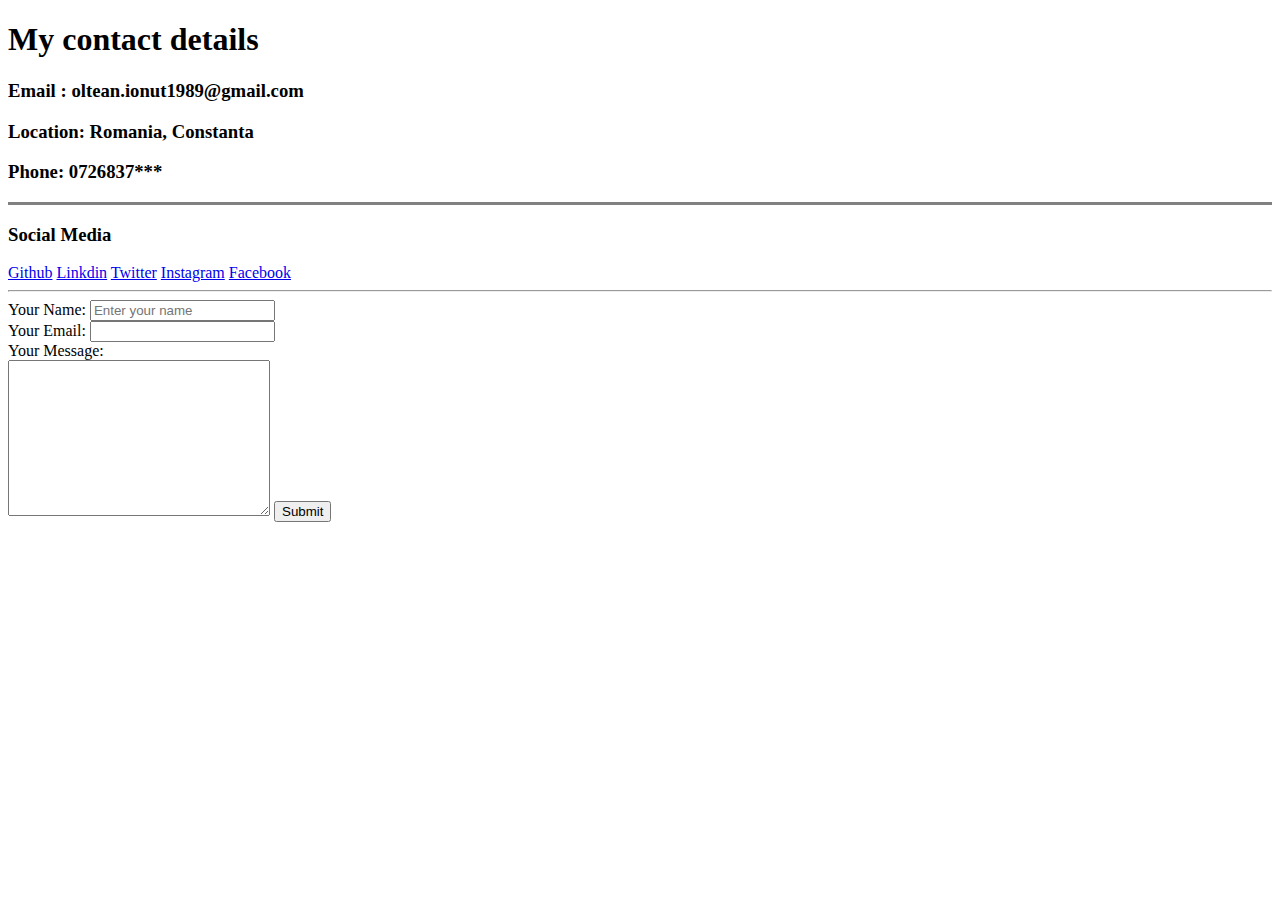
==== contact.html @ 9707e9fc "Add initial CV website files" ====
<!DOCTYPE html>
<html lang="en">
	<head>
		<meta charset="UTF-8" />
		<meta http-equiv="X-UA-Compatible" content="IE=edge" />
		<meta name="viewport" content="width=device-width, initial-scale=1.0" />
		<title>Contact</title>
	</head>
	<body>
		<h1>My contact details</h1>
		<h3>Email : oltean.ionut1989@gmail.com</h3>
		<h3>Location: Romania, Constanta</h3>
		<h3>Phone: 0726837***</h3>
		<hr size="3" noshade="" />
		<h3>Social Media</h3>
		<a href="https://github.com/replayzor" target="_blank">Github</a>
		<a href="https://www.linkedin.com/in/ionut-oltean/" target="_blank"
			>Linkdin</a
		>
		<a href="https://twitter.com/replayloll" target="_blank">Twitter</a>
		<a href="https://www.instagram.com/replayzor/?hl=en" target="_blank"
			>Instagram</a
		>
		<a href="https://www.facebook.com/replayzor/" target="_blank">Facebook</a>
		<hr />
		<form
			action="mailto:oltean.ionut1989@gmail.com"
			method="post"
			enctype="text/plain"
		>
			<label>Your Name: </label>
			<input type="text" name="yourName" placeholder="Enter your name" /><br />
			<label>Your Email: </label>
			<input type="email" name="yourEmail" id="" /><br />
			<label>Your Message:</label><br />
			<textarea name="yourMessage" cols="30" rows="10"> </textarea>
			<input type="submit" />
		</form>
	</body>
</html>
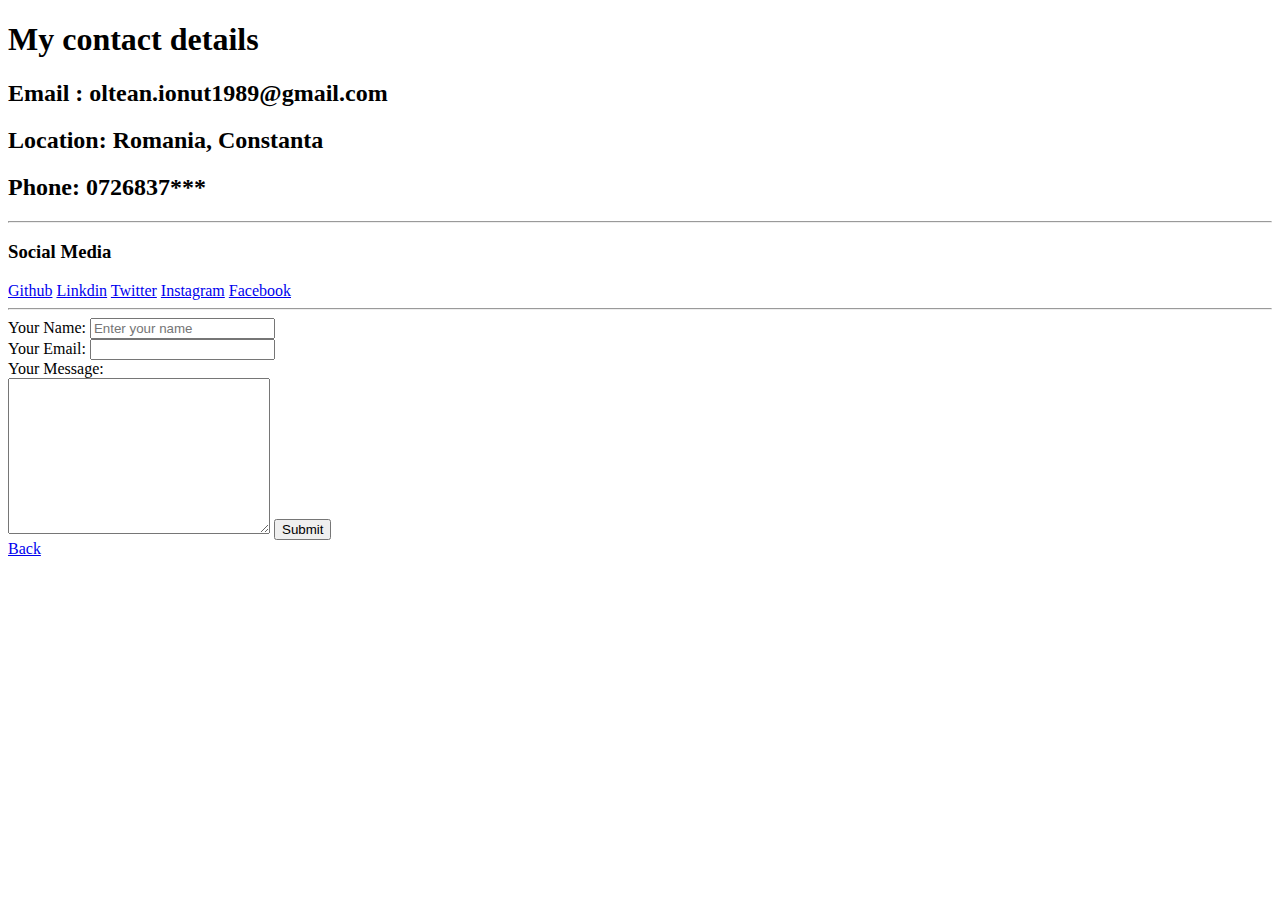
==== commit 127a14cf: "Add files via upload" ====
--- a/contact.html
+++ b/contact.html
@@ -5,13 +5,14 @@
 		<meta http-equiv="X-UA-Compatible" content="IE=edge" />
 		<meta name="viewport" content="width=device-width, initial-scale=1.0" />
 		<title>Contact</title>
+		<link rel="stylesheet" href="css/styles.css" />
 	</head>
 	<body>
 		<h1>My contact details</h1>
-		<h3>Email : oltean.ionut1989@gmail.com</h3>
-		<h3>Location: Romania, Constanta</h3>
-		<h3>Phone: 0726837***</h3>
-		<hr size="3" noshade="" />
+		<h2>Email : oltean.ionut1989@gmail.com</h2>
+		<h2>Location: Romania, Constanta</h2>
+		<h2>Phone: 0726837***</h2>
+		<hr />
 		<h3>Social Media</h3>
 		<a href="https://github.com/replayzor" target="_blank">Github</a>
 		<a href="https://www.linkedin.com/in/ionut-oltean/" target="_blank"
@@ -36,5 +37,6 @@
 			<textarea name="yourMessage" cols="30" rows="10"> </textarea>
 			<input type="submit" />
 		</form>
+		<a href="/index.html">Back</a>
 	</body>
 </html>
